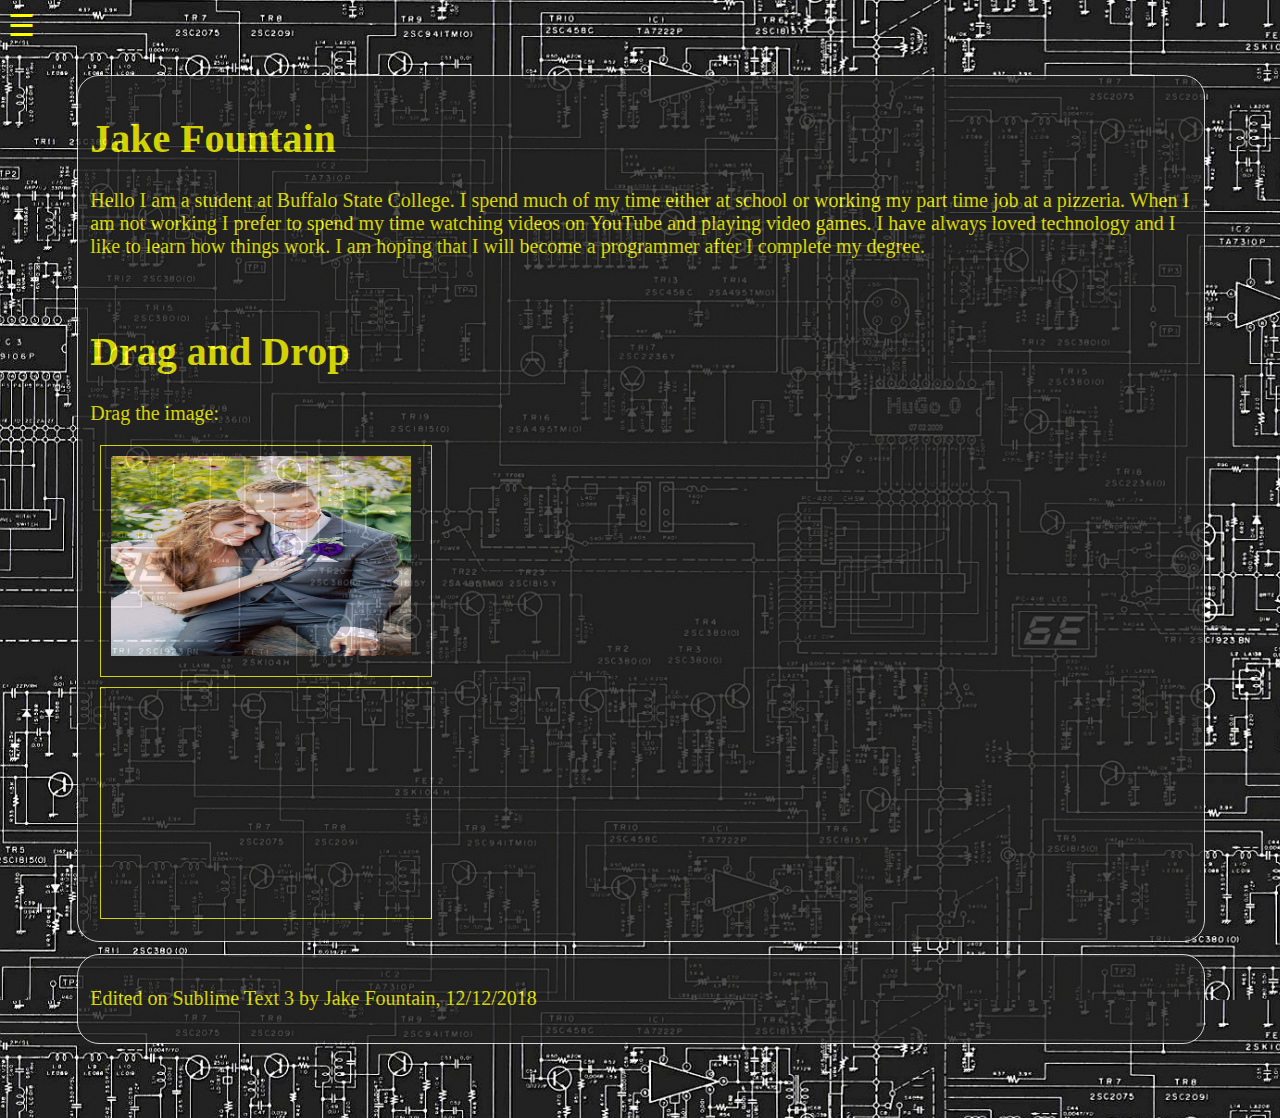
==== index.html @ 0fe966df "This is my old website" ====
<!doctype html> 
<html lang="en">
<head>
<link rel="stylesheet" type="text/css" href="div.css"/>

	<style>
		div.transbox {
		    margin: 10px;
		}

		a:link{
			color: #18b1ee;
		}
		a:visited{
			color: pink;
		}

		/* The side navigation menu */
		.sidenav {
		  height: 100%; /* 100% Full-height */
		  width: 0; /* 0 width - change this with JavaScript */
		  position: fixed; /* Stay in place */
		  z-index: 1; /* Stay on top */
		  top: 0; /* Stay at the top */
		  left: 0;
		  background-color: #111; /* Black*/
		  overflow-x: hidden; /* Disable horizontal scroll */
		  padding-top: 60px; /* Place content 60px from the top */
		  transition: 0.5s; /* 0.5 second transition effect to slide in the sidenav */
		}

		/* The navigation menu links */
		.sidenav a {
		  padding: 8px 8px 8px 32px;
		  text-decoration: none;
		  font-size: 25px;
		  color: #818181;
		  display: block;
		  transition: 0.3s;
		}

		/* When you mouse over the navigation links, change their color */
		.sidenav a:hover {
		  color: #f1f1f1;
		}

		/* Position and style the close button (top right corner) */
		.sidenav .closebtn {
		  position: absolute;
		  top: 0;
		  right: 25px;
		  font-size: 36px;
		  margin-left: 50px;
		}

		/* Style page content - use this if you want to push the page content to the right when you open the side navigation */
		#main {
		  transition: margin-left .5s;
		  padding: 20px;
		}
		#div1, #div2 {
		  width: 310px;
		  height: 210px;
		  margin: 10px;
		  padding: 10px;
		  border: 1px solid ;
		}
	</style>

	<script>
		function openNav() {
		    document.getElementById("nav").style.width = "250px";
		    document.getElementById("main").style.marginLeft = "250px";
		}

		function closeNav() {
		    document.getElementById("nav").style.width = "0";
		    document.getElementById("main").style.marginLeft = "0";
		}
		function allowDrop(ev) {
	 		ev.preventDefault();
		}

		function drag(ev) {
			ev.dataTransfer.setData("text", ev.target.id);
		}

		function drop(ev) {
			ev.preventDefault();
			var data = ev.dataTransfer.getData("text");
			ev.target.appendChild(document.getElementById(data));
		}
	</script>
	
	<title>Jake Fountain Home</title>
</head>

<body style= "background-image: url(resources/891bec9a2e548a6afaaf34be83478d5a-1000.jpg); color: yellow; font-size: 20px">
	

	<div id="nav" class="sidenav">
		<a href="javascript:void(0)" class="closebtn" onclick="closeNav()">&times;</a>
		<a href="resources/mobile" download="Assignment 1.txt"2>Assignment 1</a><br>
	  	<a href="resources/webHosting" download="Assignment 2.txt">Assignment 2</a>
		<a href="resources/Anatomy" download="Assignment 3.txt">Assignment 3</a>
		<a href="resources/fineGrain" download="Assignment 4.txt">Assignment 4</a><br>
		<a href="https://fountajs01.wixsite.com/pizzajoint">Final Project</a><br>
	</div>

	<span style="font-size:30px;cursor:pointer" onclick="openNav()">&#9776;</span>

	<div id="main">

		    <div id ="headDiv">
				<h1>Jake Fountain</h1>
				<p>Hello I am a student at Buffalo State College. I spend much of my time either at school or working my part time job at a pizzeria. When I am not working I prefer to spend my time watching videos on YouTube and playing video games. I have always loved technology and I like to learn how things work. I am hoping that I will become a programmer after I complete my degree.</p>
				<br/>

				<h1>Drag and Drop</h1>
				<p>Drag the image:</p>

				<div id="div1" ondrop="drop(event)" ondragover="allowDrop(event)">
					<img src="resources/me.jpg" draggable="true" ondragstart="drag(event)" id="drag1" width="300" height="200" alt="Image not found">
				</div>

				<div id="div2" ondrop="drop(event)" ondragover="allowDrop(event)"></div>
   				
			</div> <!-- end id="headDiv" -->	    
		  <div id="footDiv">
		      <p>Edited on Sublime Text 3 by Jake Fountain, 12/12/2018</p>
		  </div><br><br> <!-- end id="footDiv" -->
	</div> <!-- end id= "main" -->
</body>

</html>
---- div.css ----
#headDiv,#footDiv{
  background-color : #222222;
  opacity: 0.8;
  border: 1px ridge white;
  border-radius : 22px;
  clear : both;
  margin : 1% 4% auto;
  padding : 1%;
  width : 90%;
}

.assignmentsDiv {
  background-color : #222222;
  opacity: 0.8;
  border : 1px ridge white;
  border-radius : 22px;
  float : left;
  margin : 1% 1% 1% 4%;
  padding : 1%;
  width : 90%;
}

.Div1 {
  background-color : #050505;
  opacity: 0.8;
  border : 1px ridge white;
  border-radius : 22px;
  clear : left;
  float : left;
  margin : 1% 4% 1% 1%;
  padding : 1%;
  width : 40%;
  }

  .Div2 {
  background-color : #050505;
  opacity: 0.8;
  border : 1px ridge white;
  border-radius : 22px;
  clear : right;
  float : right;
  margin : 1% 4% 1% 1%;
  padding : 1%;
  width : 40%;
  }

  .Div3 {
  background-color : #050505;
  opacity: 0.8;
  border : 1px ridge white;
  border-radius : 22px;
  clear : left;
  float : left;
  margin : 1% 4% 1% 1%;
  padding : 1%;
  width : 40%;
  }

  .Div4 {
  background-color : #050505;
  opacity: 0.8;
  border : 1px ridge white;
  border-radius : 22px;
  clear : right;
  float : right;
  margin : 1% 4% 1% 1%;
  padding : 1%;
  width : 40%;
  }

  .Div5 {
  background-color : #050505;
  opacity: 0.8;
  border : 1px ridge white;
  border-radius : 22px;
  clear : left;
  float : left;
  margin : 1% 4% 1% 1%;
  padding : 1%;
  width : 40%;
  }

  .Div6 {
  background-color : #050505;
  opacity: 0.8;
  border : 1px ridge white;
  border-radius : 22px;
  clear : right;
  float : right;
  margin : 1% 4% 1% 1%;
  padding : 1%;
  width : 40%;
  }

  .Div7 {
  background-color : #050505;
  opacity: 0.8;
  border : 1px ridge white;
  border-radius : 22px;
  clear : left;
  float : left;
  margin : 1% 4% 1% 1%;
  padding : 1%;
  width : 40%;
  }

  .Div8 {
  background-color : #050505;
  opacity: 0.8;
  border : 1px ridge white;
  border-radius : 22px;
  clear : right;
  float : right;
  margin : 1% 4% 1% 1%;
  padding : 1%;
  width : 40%;
  }

  .Div9 {
  background-color : #050505;
  opacity: 0.8;
  border : 1px ridge white;
  border-radius : 22px;
  clear : right;
  float : left;
  margin : 1% 4% 1% 1%;
  padding : 1%;
  width : 40%;
  }
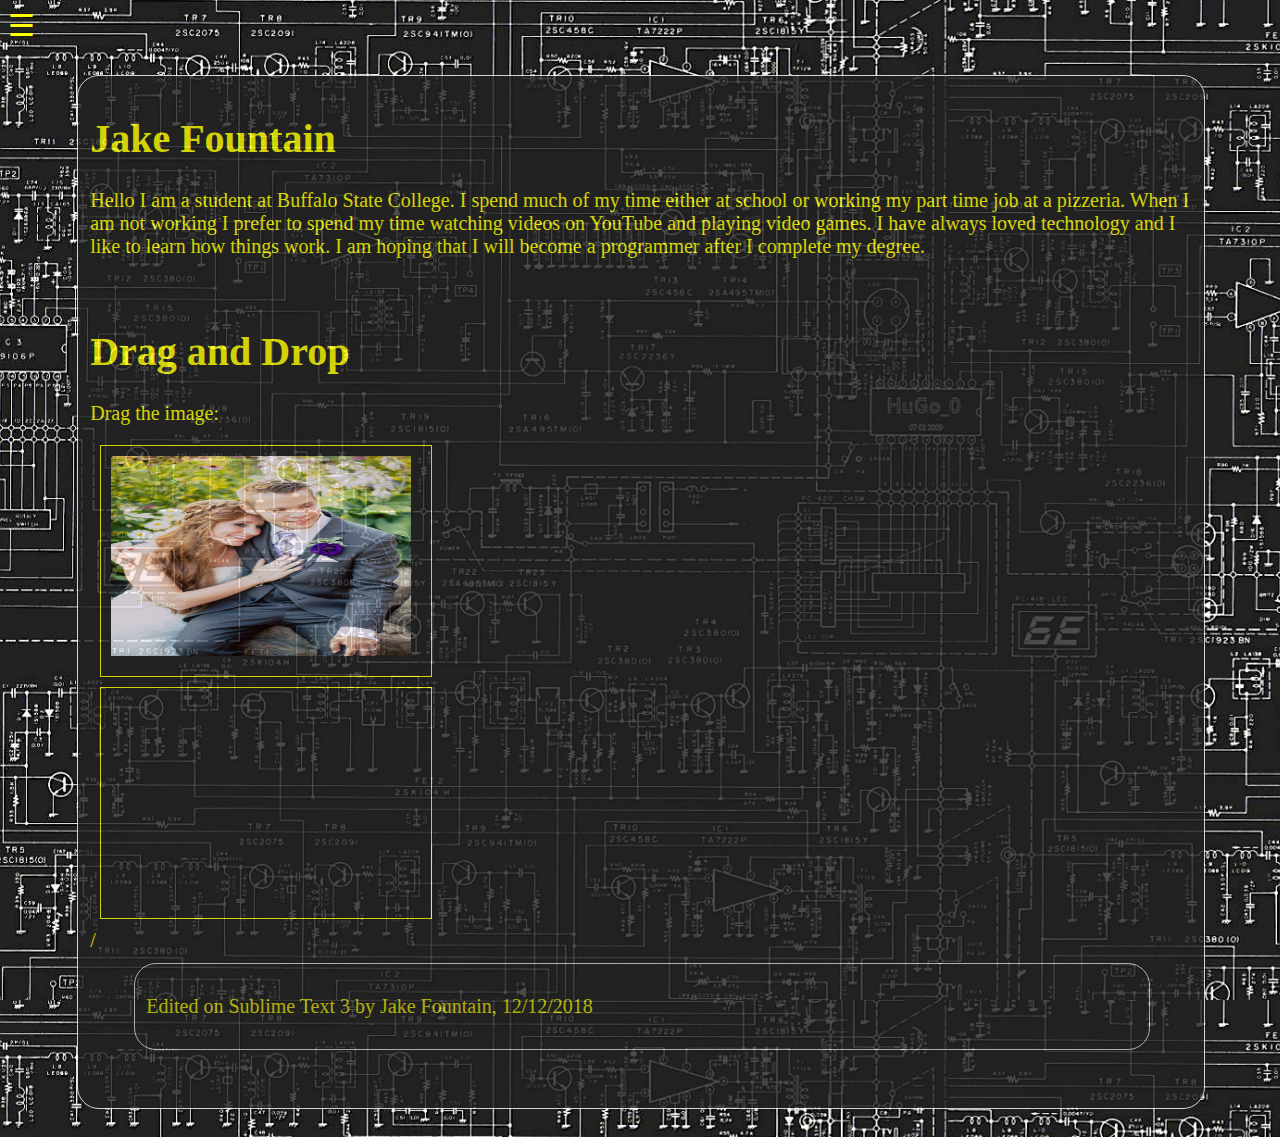
==== commit 9f6fca18: "This is a test" ====
--- a/index.html
+++ b/index.html
@@ -1,4 +1,4 @@
-<!doctype html> 
+<!doctype html>
 <html lang="en">
 <head>
 <link rel="stylesheet" type="text/css" href="div.css"/>
@@ -91,12 +91,12 @@
 			ev.target.appendChild(document.getElementById(data));
 		}
 	</script>
-	
+
 	<title>Jake Fountain Home</title>
 </head>
 
 <body style= "background-image: url(resources/891bec9a2e548a6afaaf34be83478d5a-1000.jpg); color: yellow; font-size: 20px">
-	
+
 
 	<div id="nav" class="sidenav">
 		<a href="javascript:void(0)" class="closebtn" onclick="closeNav()">&times;</a>
@@ -117,6 +117,8 @@
 				<br/>
 
 				<h1>Drag and Drop</h1>
+
+				<div id= "dragDiv">
 				<p>Drag the image:</p>
 
 				<div id="div1" ondrop="drop(event)" ondragover="allowDrop(event)">
@@ -124,12 +126,14 @@
 				</div>
 
 				<div id="div2" ondrop="drop(event)" ondragover="allowDrop(event)"></div>
-   				
-			</div> <!-- end id="headDiv" -->	    
+
+			</div> <!-- end id="headDiv" -->
+			/<div> <!-- end of "dragDiv" -->
+
 		  <div id="footDiv">
 		      <p>Edited on Sublime Text 3 by Jake Fountain, 12/12/2018</p>
 		  </div><br><br> <!-- end id="footDiv" -->
 	</div> <!-- end id= "main" -->
 </body>
 
-</html>+</html>
--- a/div.css
+++ b/div.css
@@ -19,6 +19,18 @@
   padding : 1%;
   width : 90%;
 }
+
+.dragDiv {
+  background-color : #050505;
+  opacity: 0.8;
+  border : 1px ridge white;
+  border-radius : 22px;
+  clear : left;
+  float : left;
+  margin : 1% 4% 1% 1%;
+  padding : 1%;
+  width : 40%;
+  }
 
 .Div1 {
   background-color : #050505;
@@ -126,4 +138,4 @@
   margin : 1% 4% 1% 1%;
   padding : 1%;
   width : 40%;
-  }+  }
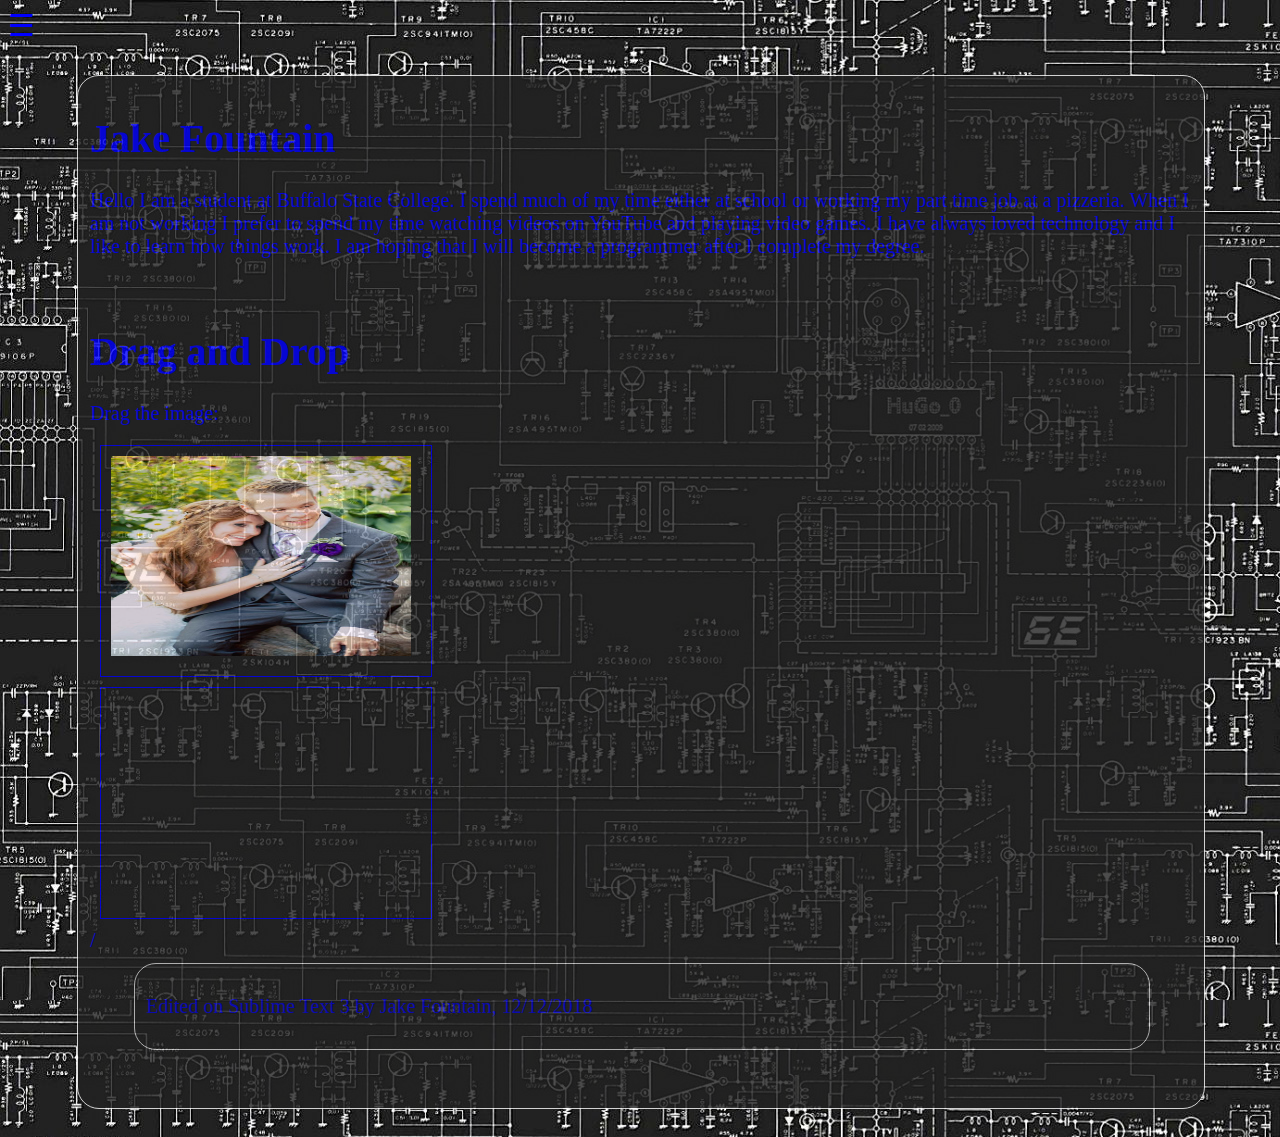
==== commit 024ea9c8: "Another test" ====
--- a/index.html
+++ b/index.html
@@ -95,7 +95,7 @@
 	<title>Jake Fountain Home</title>
 </head>
 
-<body style= "background-image: url(resources/891bec9a2e548a6afaaf34be83478d5a-1000.jpg); color: yellow; font-size: 20px">
+<body style= "background-image: url(resources/891bec9a2e548a6afaaf34be83478d5a-1000.jpg); color: blue; font-size: 20px">
 
 
 	<div id="nav" class="sidenav">
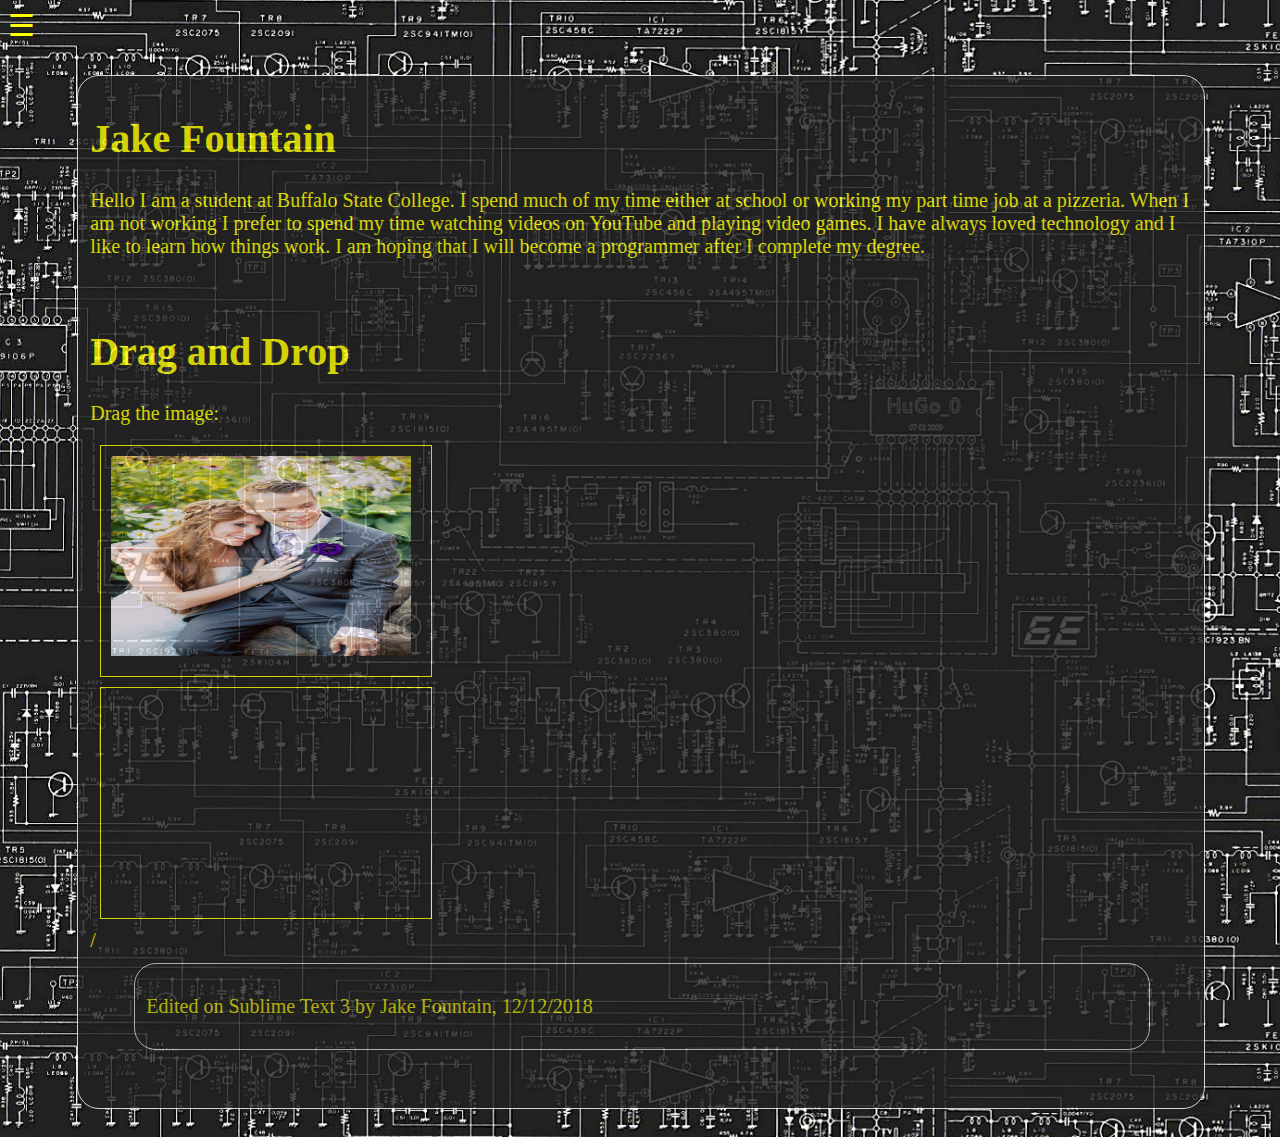
==== commit c1def6ce: "Final test" ====
--- a/index.html
+++ b/index.html
@@ -95,7 +95,7 @@
 	<title>Jake Fountain Home</title>
 </head>
 
-<body style= "background-image: url(resources/891bec9a2e548a6afaaf34be83478d5a-1000.jpg); color: blue; font-size: 20px">
+<body style= "background-image: url(resources/891bec9a2e548a6afaaf34be83478d5a-1000.jpg); color: yellow; font-size: 20px">
 
 
 	<div id="nav" class="sidenav">
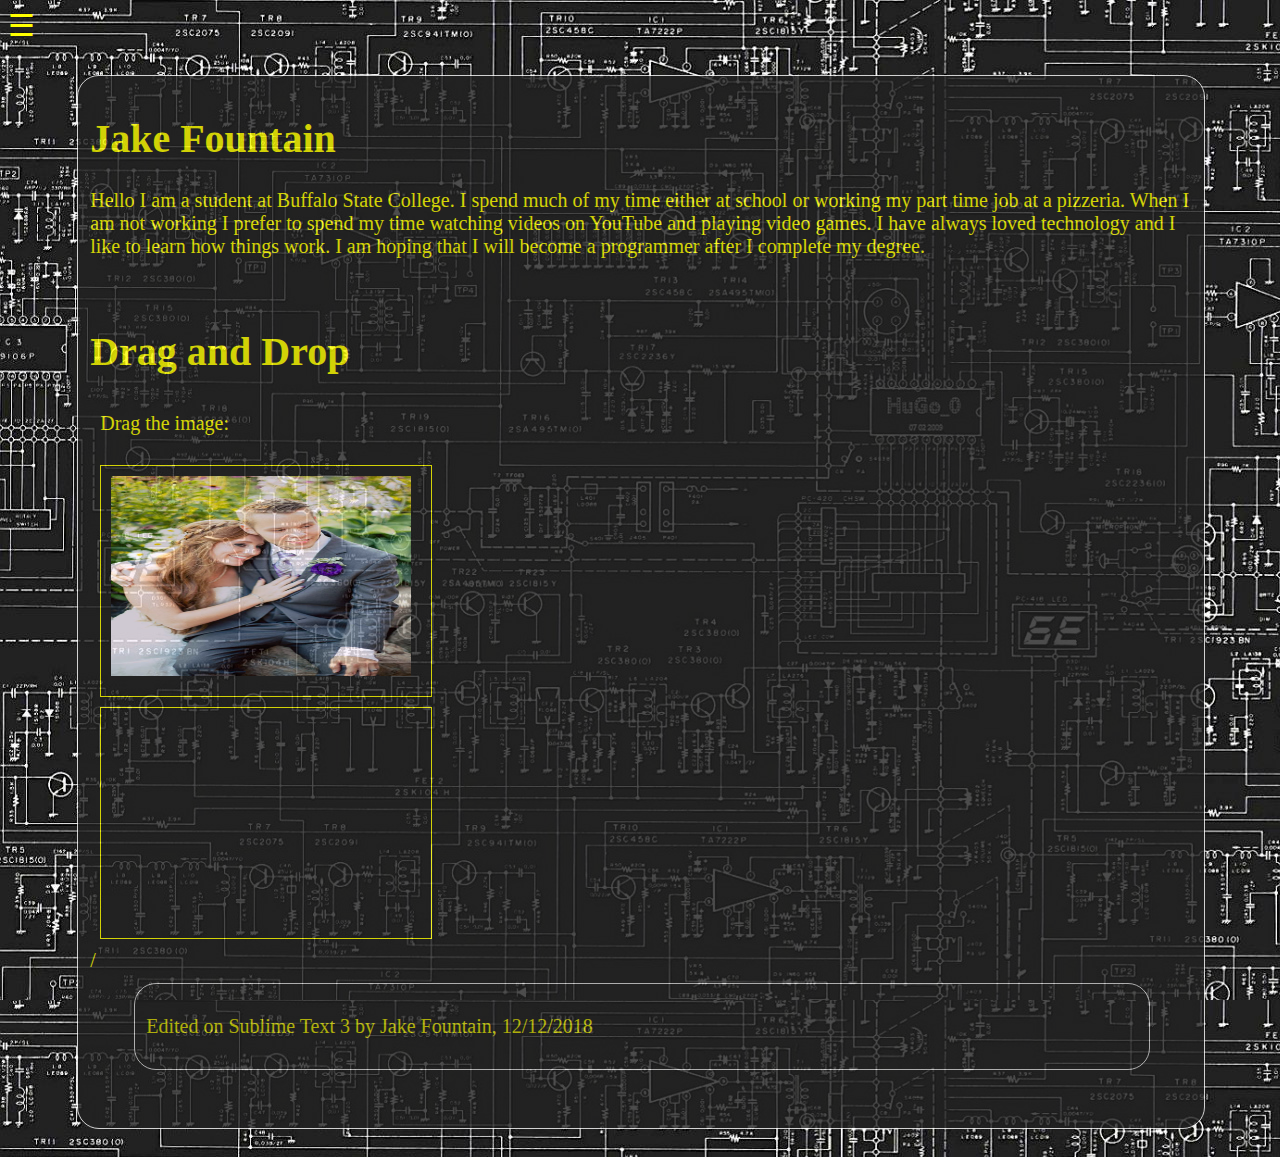
==== commit 22e23b1c: "Fixing the padding on p1" ====
--- a/index.html
+++ b/index.html
@@ -119,7 +119,7 @@
 				<h1>Drag and Drop</h1>
 
 				<div id= "dragDiv">
-				<p>Drag the image:</p>
+				<p style="padding: 10px">Drag the image:</p>
 
 				<div id="div1" ondrop="drop(event)" ondragover="allowDrop(event)">
 					<img src="resources/me.jpg" draggable="true" ondragstart="drag(event)" id="drag1" width="300" height="200" alt="Image not found">
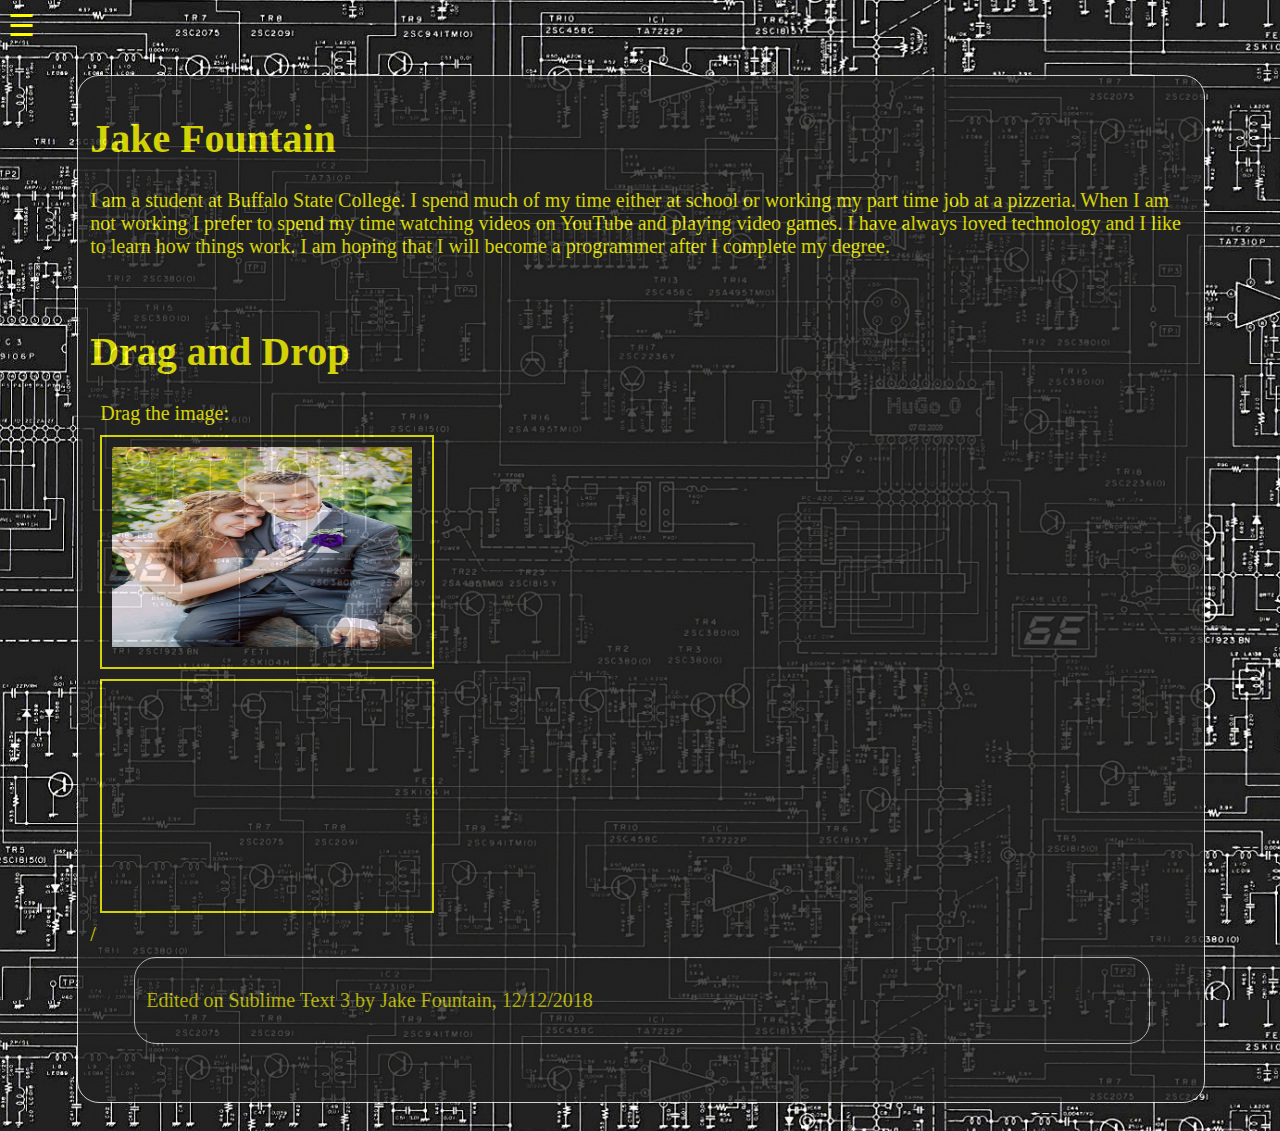
==== commit 698b5924: "This will be the starting pointe" ====
--- a/index.html
+++ b/index.html
@@ -63,7 +63,7 @@
 		  height: 210px;
 		  margin: 10px;
 		  padding: 10px;
-		  border: 1px solid ;
+		  border: 2px solid ;
 		}
 	</style>
 
@@ -113,13 +113,13 @@
 
 		    <div id ="headDiv">
 				<h1>Jake Fountain</h1>
-				<p>Hello I am a student at Buffalo State College. I spend much of my time either at school or working my part time job at a pizzeria. When I am not working I prefer to spend my time watching videos on YouTube and playing video games. I have always loved technology and I like to learn how things work. I am hoping that I will become a programmer after I complete my degree.</p>
+				<p>I am a student at Buffalo State College. I spend much of my time either at school or working my part time job at a pizzeria. When I am not working I prefer to spend my time watching videos on YouTube and playing video games. I have always loved technology and I like to learn how things work. I am hoping that I will become a programmer after I complete my degree.</p>
 				<br/>
 
 				<h1>Drag and Drop</h1>
 
 				<div id= "dragDiv">
-				<p style="padding: 10px">Drag the image:</p>
+				<p style="margin: 10px">Drag the image:</p>
 
 				<div id="div1" ondrop="drop(event)" ondragover="allowDrop(event)">
 					<img src="resources/me.jpg" draggable="true" ondragstart="drag(event)" id="drag1" width="300" height="200" alt="Image not found">
